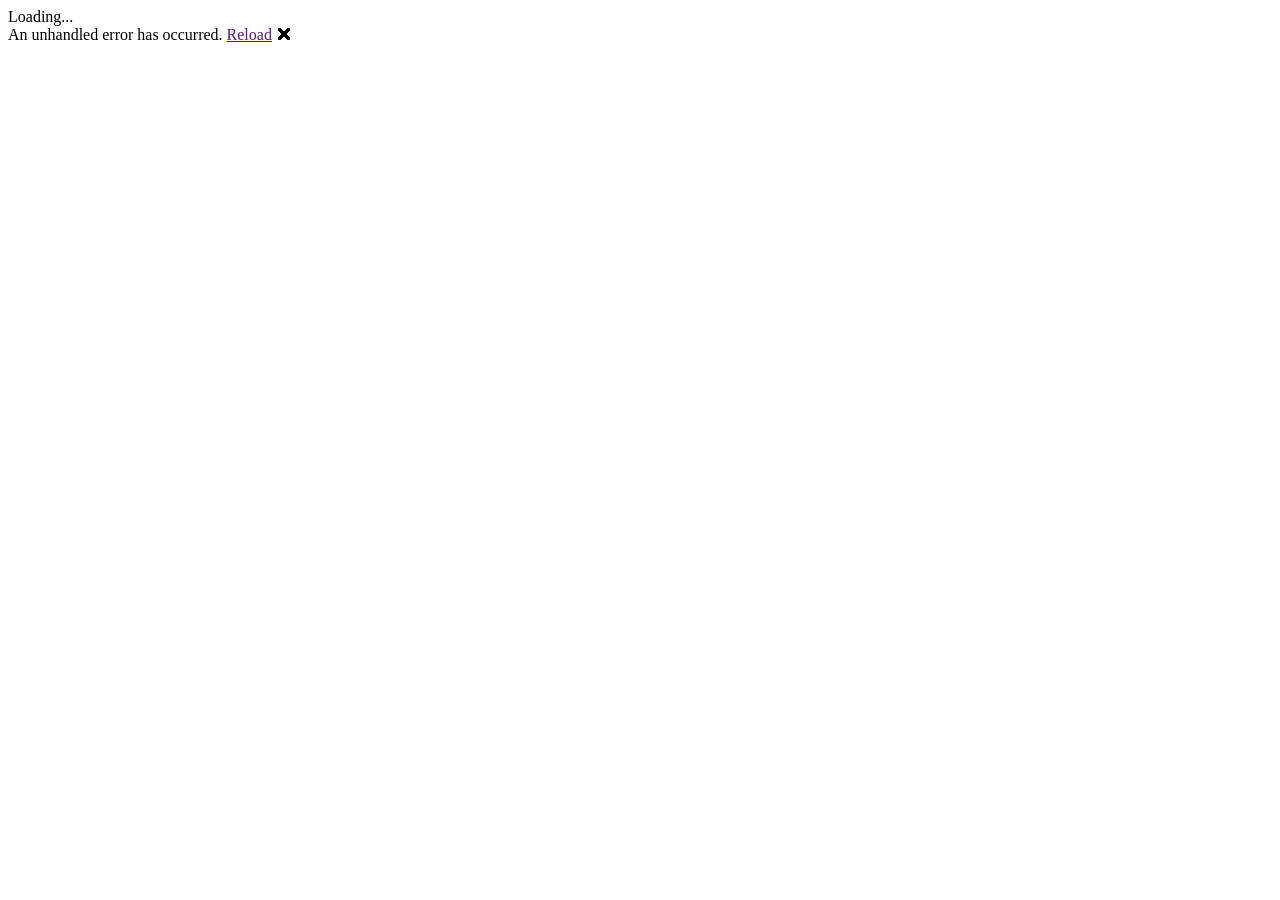
==== wwwroot/index.html @ 948ed16a "Committed the example project." ====
<!DOCTYPE html>
<html>

<head>
    <meta charset="utf-8" />
    <meta name="viewport" content="width=device-width, initial-scale=1.0, maximum-scale=1.0, user-scalable=no" />
    <title>MyBlazorApp</title>
    <base href="/" />
    <link href="css/bootstrap/bootstrap.min.css" rel="stylesheet" />
    <link href="css/app.css" rel="stylesheet" />
    <link href="MyBlazorApp.styles.css" rel="stylesheet" />
    <link href="_content/Syncfusion.Blazor/styles/bootstrap5.css" rel="stylesheet" />
</head>

<body>
    <div id="app">Loading...</div>

    <div id="blazor-error-ui">
        An unhandled error has occurred.
        <a href="" class="reload">Reload</a>
        <a class="dismiss">🗙</a>
    </div>
    <script src="_framework/blazor.webassembly.js"></script>
</body>

</html>
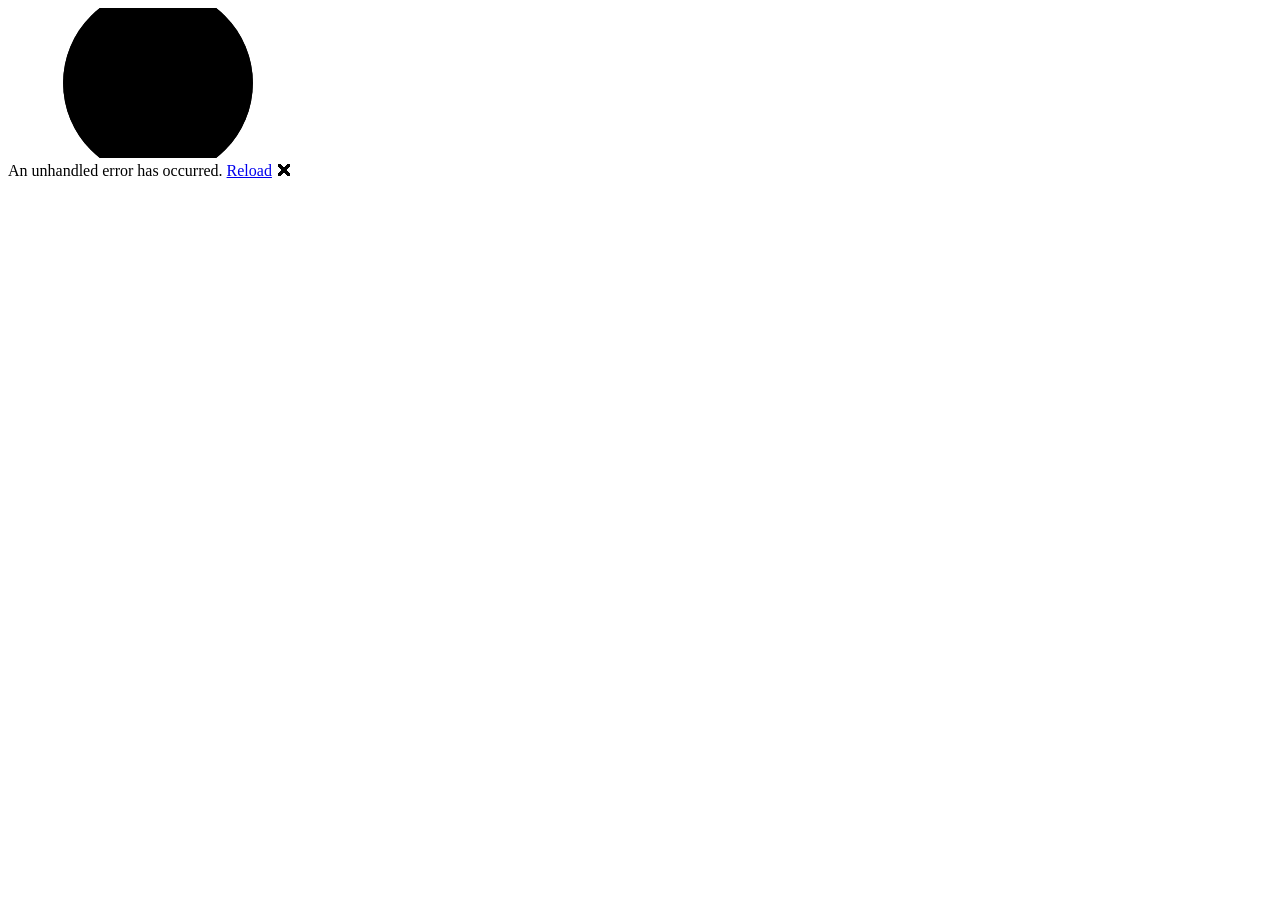
==== commit d0b8780e: "Restructure sample to single-project Blazor WebAssembly (.NET 10) format Co-authored-by: Backiaraj <" ====
--- a/wwwroot/index.html
+++ b/wwwroot/index.html
@@ -1,26 +1,36 @@
-<!DOCTYPE html>
-<html>
-
-<head>
-    <meta charset="utf-8" />
-    <meta name="viewport" content="width=device-width, initial-scale=1.0, maximum-scale=1.0, user-scalable=no" />
-    <title>MyBlazorApp</title>
-    <base href="/" />
-    <link href="css/bootstrap/bootstrap.min.css" rel="stylesheet" />
-    <link href="css/app.css" rel="stylesheet" />
-    <link href="MyBlazorApp.styles.css" rel="stylesheet" />
-    <link href="_content/Syncfusion.Blazor/styles/bootstrap5.css" rel="stylesheet" />
-</head>
-
-<body>
-    <div id="app">Loading...</div>
-
-    <div id="blazor-error-ui">
-        An unhandled error has occurred.
-        <a href="" class="reload">Reload</a>
-        <a class="dismiss">🗙</a>
-    </div>
-    <script src="_framework/blazor.webassembly.js"></script>
-</body>
-
-</html>
+<!DOCTYPE html>
+<html lang="en">
+
+<head>
+    <meta charset="utf-8" />
+    <meta name="viewport" content="width=device-width, initial-scale=1.0" />
+    <title>CustomizingToolbar</title>
+    <base href="/" />
+    <link rel="preload" id="webassembly" />
+    <link rel="stylesheet" href="lib/bootstrap/dist/css/bootstrap.min.css" />
+    <link rel="stylesheet" href="css/app.css" />
+    <link rel="icon" type="image/png" href="favicon.png" />
+    <link href="CustomizingToolbar.styles.css" rel="stylesheet" />
+    <link href="_content/Syncfusion.Blazor.Themes/bootstrap5.css" rel="stylesheet" />
+    <script type="importmap"></script>
+    <script src="_content/Syncfusion.Blazor.Core/scripts/syncfusion-blazor.min.js" type="text/javascript"></script>
+</head>
+
+<body>
+    <div id="app">
+        <svg class="loading-progress">
+            <circle r="40%" cx="50%" cy="50%" />
+            <circle r="40%" cx="50%" cy="50%" />
+        </svg>
+        <div class="loading-progress-text"></div>
+    </div>
+
+    <div id="blazor-error-ui">
+        An unhandled error has occurred.
+        <a href="." class="reload">Reload</a>
+        <span class="dismiss">🗙</span>
+    </div>
+    <script src="_framework/blazor.webassembly#[.{fingerprint}].js"></script>
+</body>
+
+</html>
--- a/wwwroot/css/app.css
+++ b/wwwroot/css/app.css
@@ -0,0 +1,115 @@
+html, body {
+    font-family: 'Helvetica Neue', Helvetica, Arial, sans-serif;
+}
+
+h1:focus {
+    outline: none;
+}
+
+a, .btn-link {
+    color: #0071c1;
+}
+
+.btn-primary {
+    color: #fff;
+    background-color: #1b6ec2;
+    border-color: #1861ac;
+}
+
+.btn:focus, .btn:active:focus, .btn-link.nav-link:focus, .form-control:focus, .form-check-input:focus {
+  box-shadow: 0 0 0 0.1rem white, 0 0 0 0.25rem #258cfb;
+}
+
+.content {
+    padding-top: 1.1rem;
+}
+
+.valid.modified:not([type=checkbox]) {
+    outline: 1px solid #26b050;
+}
+
+.invalid {
+    outline: 1px solid red;
+}
+
+.validation-message {
+    color: red;
+}
+
+#blazor-error-ui {
+    color-scheme: light only;
+    background: lightyellow;
+    bottom: 0;
+    box-shadow: 0 -1px 2px rgba(0, 0, 0, 0.2);
+    box-sizing: border-box;
+    display: none;
+    left: 0;
+    padding: 0.6rem 1.25rem 0.7rem 1.25rem;
+    position: fixed;
+    width: 100%;
+    z-index: 1000;
+}
+
+    #blazor-error-ui .dismiss {
+        cursor: pointer;
+        position: absolute;
+        right: 0.75rem;
+        top: 0.5rem;
+    }
+
+.blazor-error-boundary {
+    background: url([data-uri]) no-repeat 1rem/1.8rem, #b32121;
+    padding: 1rem 1rem 1rem 3.7rem;
+    color: white;
+}
+
+    .blazor-error-boundary::after {
+        content: "An error has occurred."
+    }
+
+.loading-progress {
+    position: absolute;
+    display: block;
+    width: 8rem;
+    height: 8rem;
+    inset: 20vh 0 auto 0;
+    margin: 0 auto 0 auto;
+}
+
+    .loading-progress circle {
+        fill: none;
+        stroke: #e0e0e0;
+        stroke-width: 0.6rem;
+        transform-origin: 50% 50%;
+        transform: rotate(-90deg);
+    }
+
+        .loading-progress circle:last-child {
+            stroke: #1b6ec2;
+            stroke-dasharray: calc(3.141 * var(--blazor-load-percentage, 0%) * 0.8), 500%;
+            transition: stroke-dasharray 0.05s ease-in-out;
+        }
+
+.loading-progress-text {
+    position: absolute;
+    text-align: center;
+    font-weight: bold;
+    inset: calc(20vh + 3.25rem) 0 auto 0.2rem;
+}
+
+    .loading-progress-text:after {
+        content: var(--blazor-load-percentage-text, "Loading");
+    }
+
+code {
+    color: #c02d76;
+}
+
+.form-floating > .form-control-plaintext::placeholder, .form-floating > .form-control::placeholder {
+    color: var(--bs-secondary-color);
+    text-align: end;
+}
+
+.form-floating > .form-control-plaintext:focus::placeholder, .form-floating > .form-control:focus::placeholder {
+    text-align: start;
+}
